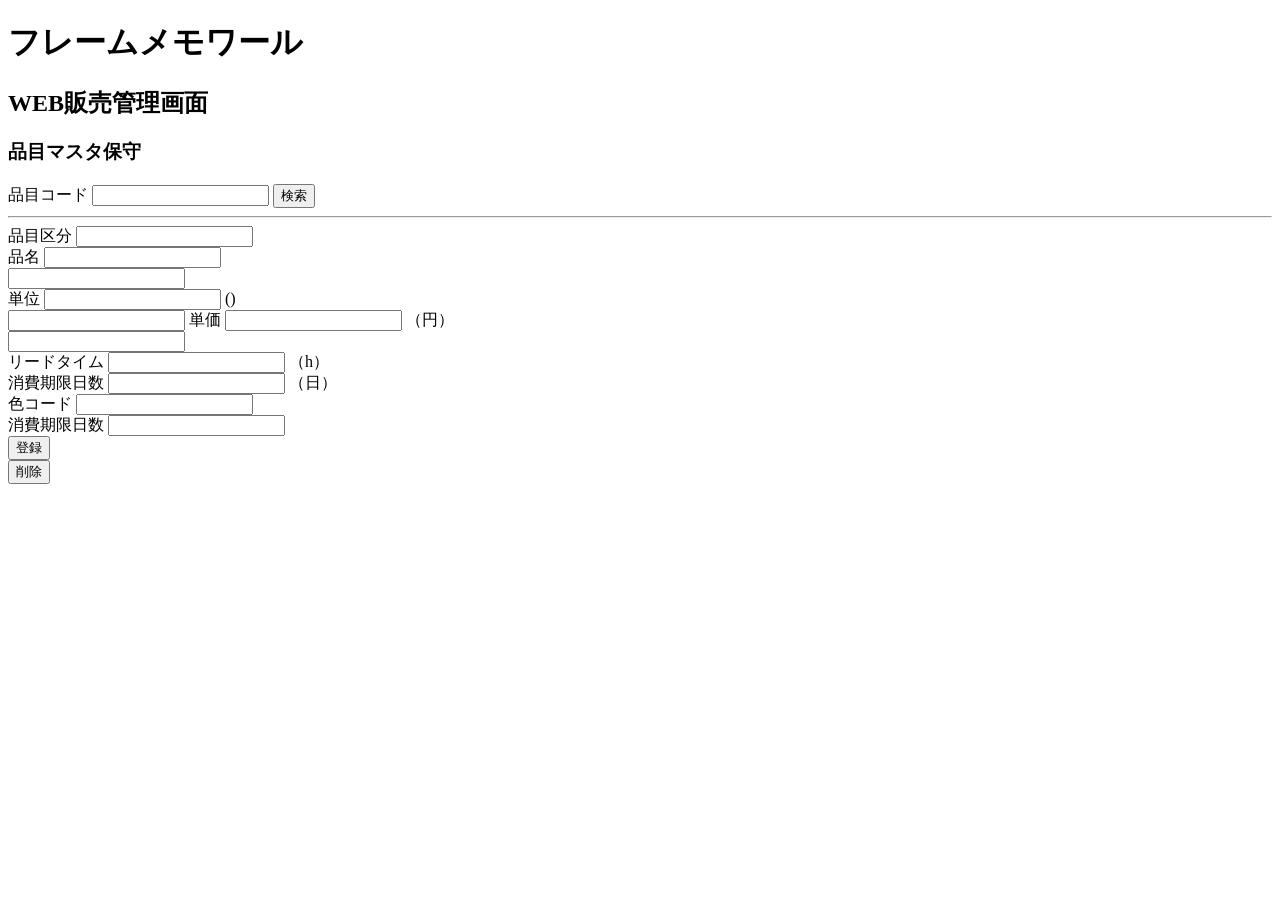
==== src/main/resources/templates/index.html @ ef7482af "プロジェクト新規作成" ====
<!DOCTYPE html>
<html xmlns:th="http://www.thymeleaf.org">

<!DOCTYPE html>

<head>
<meta charset="UTF-8">
<link rel="stylesheet" href=".\buhmsstyle.css" type="text/css">
<h1>フレームメモワール</h1>
<h2>WEB販売管理画面</h2>
</head>

<body>
<div>
	<form action="Search" method="post" th:object="${M00001}">																														
  <h3>品目マスタ保守</h3>
  <label class="inpulabel">品目コード</label>
  <input type="text" name="HINCODE" id="HINCODE" th:objcet="*{HINCODE}" class="inputx12">
  <input type="submit" name="Search" value="検索"></button>
  </form>
</div>

<hr>

<div class="left1">
<div class="inputitem">
  <label class="inpulabel">品目区分</label>
  <input type="text" name="hincd" id="hincd" class="inputx12">
</div>

<div class="inputitem">
  <label class="inpulabel">品名</label>
  <input type="text" name="hinnm" id="hinnm" class="inputN20">
</div>
<div class="inputitem">
  <label class="inpulabel"></label>
  <input type="text" name="hinnm2" id="hinnm2" class="inputN20">
</div>

<div class="inputitem">
  <label class="inpulabel">単位</label>
  <input type="text" name="tanni" id="tanni" class="inputx5">
  <label class="inpulabel">()</label>
</div>

<div class="inputitem">
  <input type="text" name="NNtanka" id="NNtanka" class="inputx5" readonly=true>
  <label class="inpulabel2">単価</label>
  <input type="text" name="tanka" id="tanka" class="inputx10">
  <label class="inpulabel">（円）</label>

</div>

<div class="inputitem">
  <input type="text" name="NNrt" id="NNrt" class="inputx5" readonly=true>
  </br>
  <label class="inpulabel">リードタイム</label>
  <input type="text" name="tanni" id="tanni" class="inputx10">
  <label class="inpulabel">（h）</label>
</div>

<div class="inputitem">
  <label class="inpulabel">消費期限日数</label>
  <input type="text" name="syohi" id="syohi" class="inputx10">
  <label class="inpulabel">（日）</label>
</div>
</div>

<div class="left2">
  <div class="inputitem">
    <label class="inpulabel">色コード</label>
    <input type="text" name="colorcd" id="colorcd" class="inputx12">
  </div>

  <div class="inputitem">
    <label class="inpulabel">消費期限日数</label>
    <input type="text" name="syohikigennsu" id="syohikigennsu" class="inputx10">
  </div>
</div>

<div class="buttons">
  <div class="button1">
    <input type="button" name="imsert" value="登録"></button>
  </div>

  <div class="button2">
    <input type="button" name="Del" value="削除"></button>
  </div>
</div>







</body>
 



</html>
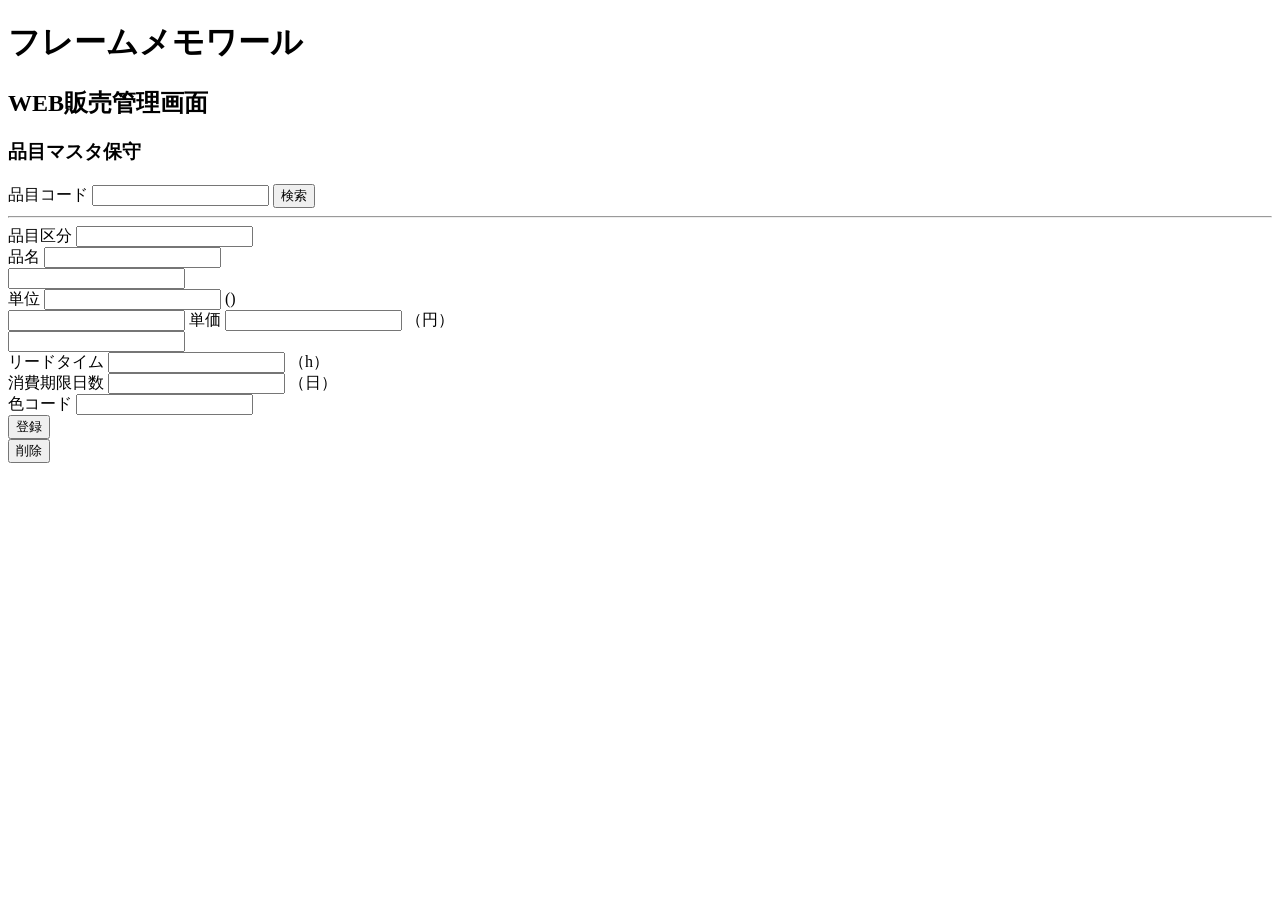
==== commit 7b3cdbc2: "品目マスタ保守新規追加　検索、登録まで完了" ====
--- a/src/main/resources/templates/index.html
+++ b/src/main/resources/templates/index.html
@@ -1,102 +1,85 @@
 <!DOCTYPE html>
 <html xmlns:th="http://www.thymeleaf.org">
+<head>
+  <meta charset="UTF-8">
+  <title>フレームメモワール - WEB販売管理画面</title>
+  <link rel="stylesheet" href="./buhmsstyle.css" type="text/css">
+</head>
+<body>
 
-<!DOCTYPE html>
+  <h1>フレームメモワール</h1>
+  <h2>WEB販売管理画面</h2>
 
-<head>
-<meta charset="UTF-8">
-<link rel="stylesheet" href=".\buhmsstyle.css" type="text/css">
-<h1>フレームメモワール</h1>
-<h2>WEB販売管理画面</h2>
-</head>
+  <form method="post" th:object="${M0001}">
+    <div>
+      <h3>品目マスタ保守</h3>
+      <label class="inpulabel">品目コード</label>
+      <input type="text" th:field="*{hinCode}" class="inputx12">
+      <input type="submit" formaction="Search" value="検索">
+    </div>
 
-<body>
-<div>
-	<form action="Search" method="post" th:object="${M00001}">																														
-  <h3>品目マスタ保守</h3>
-  <label class="inpulabel">品目コード</label>
-  <input type="text" name="HINCODE" id="HINCODE" th:objcet="*{HINCODE}" class="inputx12">
-  <input type="submit" name="Search" value="検索"></button>
+    <hr>
+
+    <div class="left1">
+      <div class="inputitem">
+        <label class="inpulabel">品目区分</label>
+        <input type="text" th:field="*{HINbn}" class="inputx12">
+      </div>
+
+      <div class="inputitem">
+        <label class="inpulabel">品名</label>
+        <input type="text" th:field="*{hinName}" class="inputN20">
+      </div>
+
+      <div class="inputitem">
+        <label class="inpulabel"></label>
+        <input type="text" th:field="*{hinName2}" class="inputN20">
+      </div>
+
+      <div class="inputitem">
+        <label class="inpulabel">単位</label>
+        <input type="text" th:field="*{tani}" class="inputx5">
+        <label class="inpulabel">()</label>
+      </div>
+
+      <div class="inputitem">
+        <input type="text" id="NNtanka" class="inputx5" readonly>
+        <label class="inpulabel2">単価</label>
+        <input type="text" th:field="*{tanka}" class="inputx10">
+        <label class="inpulabel">（円）</label>
+      </div>
+
+      <div class="inputitem">
+        <input type="text" id="NNrt" class="inputx5" readonly>
+        <br>
+        <label class="inpulabel">リードタイム</label>
+        <input type="text" th:field="*{readTime}" class="inputx10">
+        <label class="inpulabel">（h）</label>
+      </div>
+
+      <div class="inputitem">
+        <label class="inpulabel">消費期限日数</label>
+        <input type="text" th:field="*{syohikigenDays}" class="inputx10">
+        <label class="inpulabel">（日）</label>
+      </div>
+    </div>
+
+    <div class="left2">
+      <div class="inputitem">
+        <label class="inpulabel">色コード</label>
+        <input type="text" th:field="*{colorCode}" class="inputx12">
+      </div>
+    </div>
+
+    <div class="buttons">
+      <div class="button1">
+        <input type="submit" formaction="Save" value="登録">
+      </div>
+      <div class="button2">
+        <input type="submit" formaction="Delete" value="削除">
+      </div>
+    </div>
   </form>
-</div>
-
-<hr>
-
-<div class="left1">
-<div class="inputitem">
-  <label class="inpulabel">品目区分</label>
-  <input type="text" name="hincd" id="hincd" class="inputx12">
-</div>
-
-<div class="inputitem">
-  <label class="inpulabel">品名</label>
-  <input type="text" name="hinnm" id="hinnm" class="inputN20">
-</div>
-<div class="inputitem">
-  <label class="inpulabel"></label>
-  <input type="text" name="hinnm2" id="hinnm2" class="inputN20">
-</div>
-
-<div class="inputitem">
-  <label class="inpulabel">単位</label>
-  <input type="text" name="tanni" id="tanni" class="inputx5">
-  <label class="inpulabel">()</label>
-</div>
-
-<div class="inputitem">
-  <input type="text" name="NNtanka" id="NNtanka" class="inputx5" readonly=true>
-  <label class="inpulabel2">単価</label>
-  <input type="text" name="tanka" id="tanka" class="inputx10">
-  <label class="inpulabel">（円）</label>
-
-</div>
-
-<div class="inputitem">
-  <input type="text" name="NNrt" id="NNrt" class="inputx5" readonly=true>
-  </br>
-  <label class="inpulabel">リードタイム</label>
-  <input type="text" name="tanni" id="tanni" class="inputx10">
-  <label class="inpulabel">（h）</label>
-</div>
-
-<div class="inputitem">
-  <label class="inpulabel">消費期限日数</label>
-  <input type="text" name="syohi" id="syohi" class="inputx10">
-  <label class="inpulabel">（日）</label>
-</div>
-</div>
-
-<div class="left2">
-  <div class="inputitem">
-    <label class="inpulabel">色コード</label>
-    <input type="text" name="colorcd" id="colorcd" class="inputx12">
-  </div>
-
-  <div class="inputitem">
-    <label class="inpulabel">消費期限日数</label>
-    <input type="text" name="syohikigennsu" id="syohikigennsu" class="inputx10">
-  </div>
-</div>
-
-<div class="buttons">
-  <div class="button1">
-    <input type="button" name="imsert" value="登録"></button>
-  </div>
-
-  <div class="button2">
-    <input type="button" name="Del" value="削除"></button>
-  </div>
-</div>
-
-
-
-
-
-
 
 </body>
- 
-
-
-
-</html>+</html>
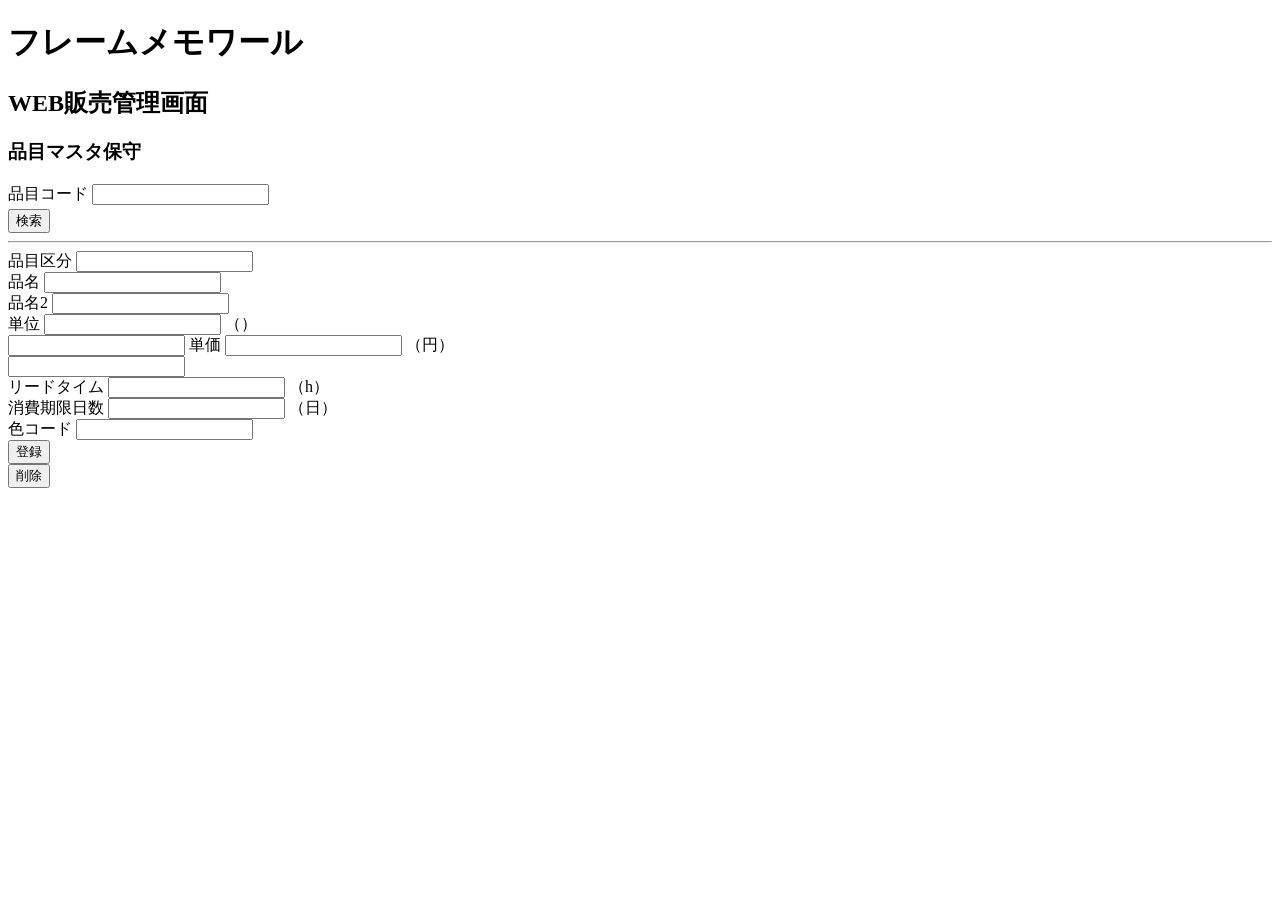
==== commit 9464c7d1: "バリデーション追加" ====
--- a/src/main/resources/templates/index.html
+++ b/src/main/resources/templates/index.html
@@ -4,6 +4,13 @@
   <meta charset="UTF-8">
   <title>フレームメモワール - WEB販売管理画面</title>
   <link rel="stylesheet" href="./buhmsstyle.css" type="text/css">
+  <style>
+    .error-message {
+      color: red;
+      font-size: 0.9em;
+      margin-top: 4px;
+    }
+  </style>
 </head>
 <body>
 
@@ -15,7 +22,8 @@
       <h3>品目マスタ保守</h3>
       <label class="inpulabel">品目コード</label>
       <input type="text" th:field="*{hinCode}" class="inputx12">
-      <input type="submit" formaction="Search" value="検索">
+      <div th:if="${#fields.hasErrors('hinCode')}" th:errors="*{hinCode}" class="error-message"></div>
+      <input type="submit" formaction="/Search" value="検索">
     </div>
 
     <hr>
@@ -23,7 +31,7 @@
     <div class="left1">
       <div class="inputitem">
         <label class="inpulabel">品目区分</label>
-        <input type="text" th:field="*{HINbn}" class="inputx12">
+        <input type="text" th:field="*{hinKbn}" class="inputx12">
       </div>
 
       <div class="inputitem">
@@ -32,14 +40,14 @@
       </div>
 
       <div class="inputitem">
-        <label class="inpulabel"></label>
+        <label class="inpulabel">品名2</label>
         <input type="text" th:field="*{hinName2}" class="inputN20">
       </div>
 
       <div class="inputitem">
         <label class="inpulabel">単位</label>
         <input type="text" th:field="*{tani}" class="inputx5">
-        <label class="inpulabel">()</label>
+        <label class="inpulabel">（）</label>
       </div>
 
       <div class="inputitem">
@@ -73,10 +81,10 @@
 
     <div class="buttons">
       <div class="button1">
-        <input type="submit" formaction="Save" value="登録">
+        <input type="submit" formaction="/Save" value="登録">
       </div>
       <div class="button2">
-        <input type="submit" formaction="Delete" value="削除">
+        <input type="submit" formaction="/Delete" value="削除">
       </div>
     </div>
   </form>
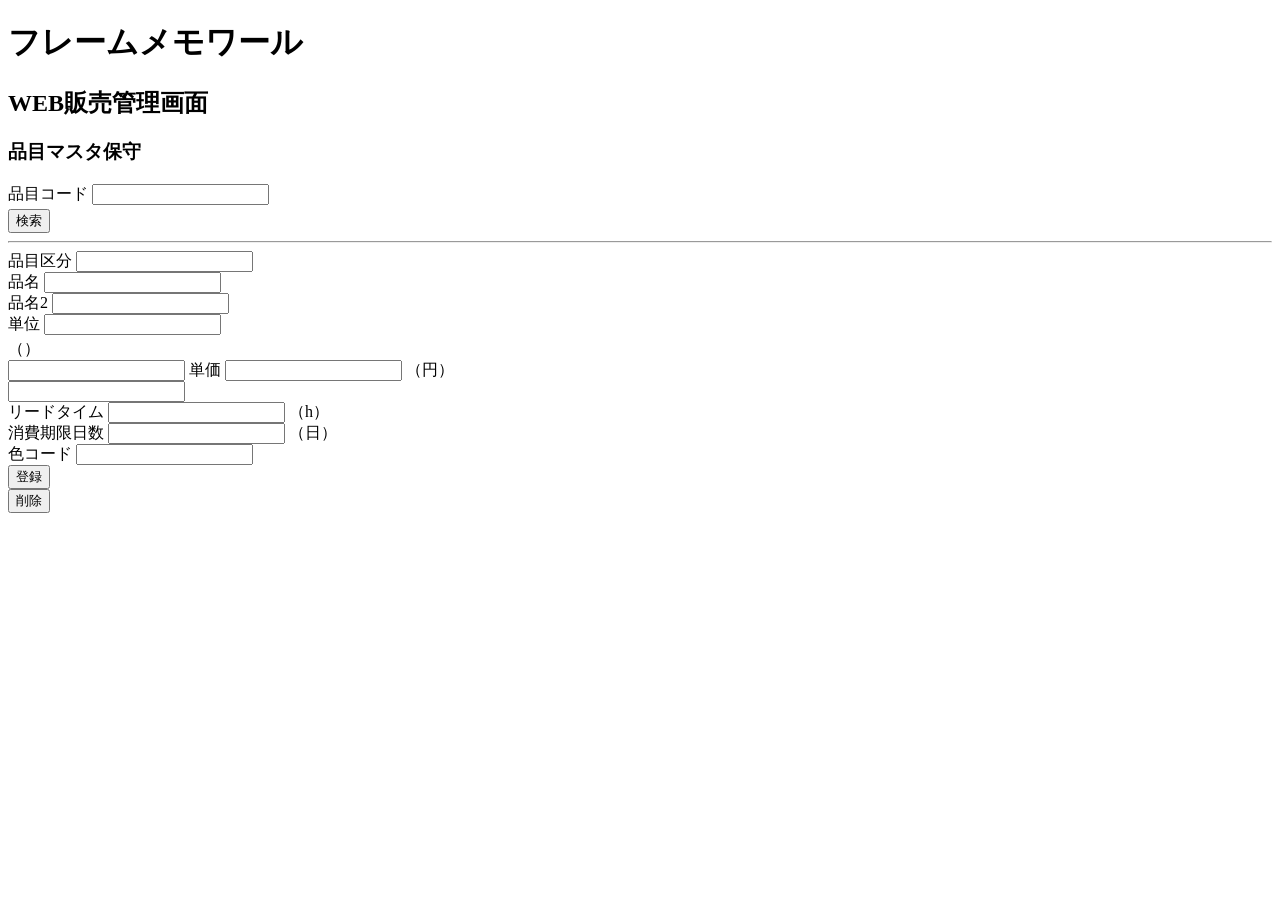
==== commit 4d2563df: "単位コードチェック追加" ====
--- a/src/main/resources/templates/index.html
+++ b/src/main/resources/templates/index.html
@@ -47,6 +47,7 @@
       <div class="inputitem">
         <label class="inpulabel">単位</label>
         <input type="text" th:field="*{tani}" class="inputx5">
+		<div th:if="${#fields.hasErrors('tani')}" th:errors="*{tani}" class="error-message"></div>
         <label class="inpulabel">（）</label>
       </div>
 
